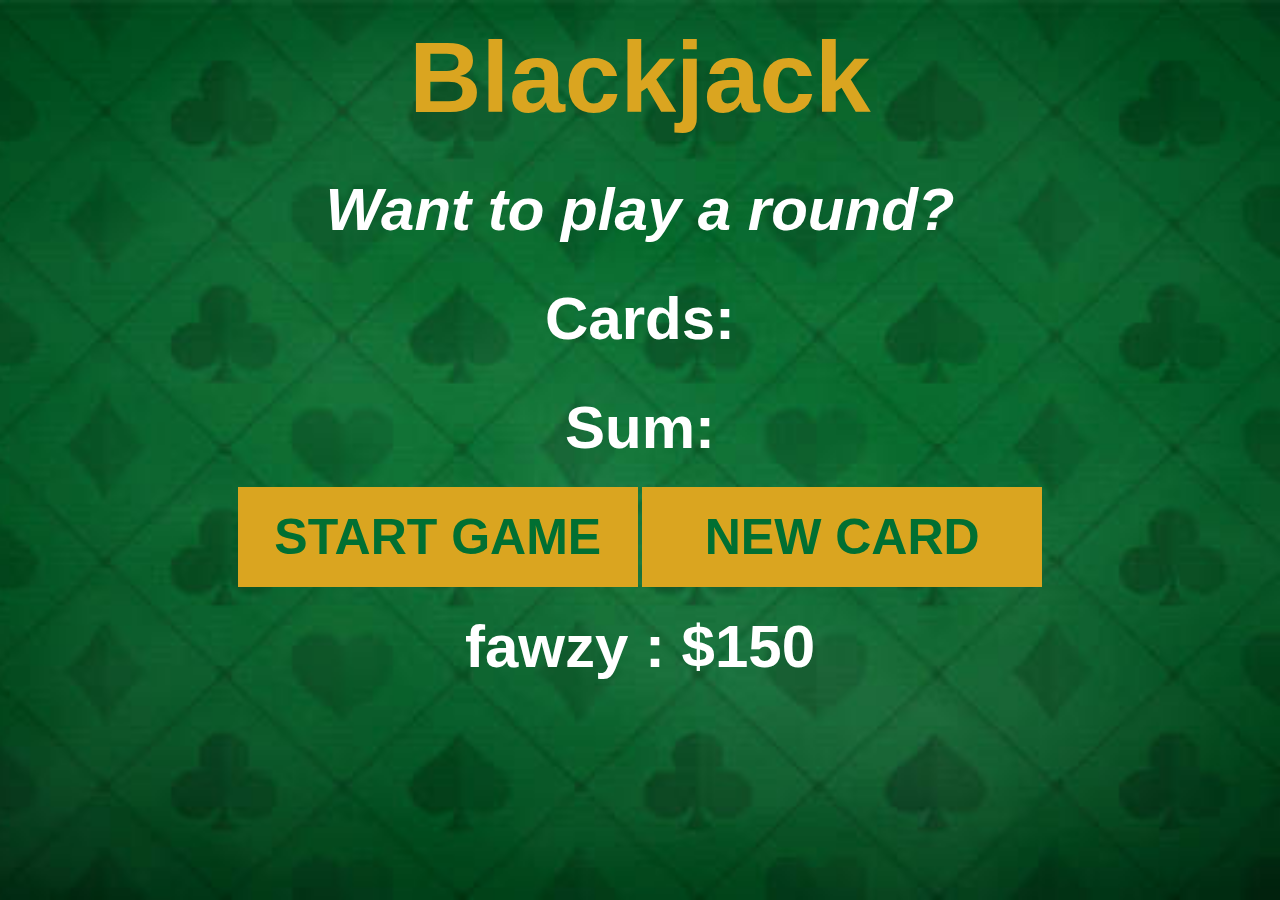
==== index.html @ 4f35b944 "first commit" ====
<!DOCTYPE html>
<html lang="en">
<head>
    <meta charset="UTF-8">
    <meta name="viewport" content="width=device-width, initial-scale=1.0">
    <meta http-equiv="X-UA-Compatible" content="ie=edge">
    <link rel="stylesheet" href="style.css">
    <title>Blackjack game</title>
</head>
<body>
    
    <div class="container">
        <h1>Blackjack</h1>
        <p id="message-el">Want to play a round?</p>
        <p id="card-el">Cards:</p>
        <p id="sum-el">Sum:</p>
        <button onclick="startGame()">START GAME</button>
        <button onclick="newCard()">NEW CARD</button>
        <p id="player-el"></p>
    </div>
    

    <script src="./script.js"></script>
</body>
</html>
---- style.css ----
*{
    margin: 0;
    padding: 0;
}
body{
    text-align: center;
    background-image: url(./blackjack-b.g.jpg);
    background-repeat: no-repeat;
    background-position: center;
    background-size: cover;
    height: 100vh;
    font-weight: bold;
    font-family: 'Trebuchet MS', 'Lucida Sans Unicode', 'Lucida Grande', 'Lucida Sans', Arial, sans-serif;
}
.container h1{
    color: goldenrod;
    font-size: 100px;
    padding: 20px;
}
.container p{
    font-size: 60px;
    color: white;
    padding: 20px;
}

#message-el{
    font-style: italic;
}
/* #card-el{
    flex-wrap: wrap;
} */
.container button{
    background-color: goldenrod;
    color: #016f32;
    width: 400px;
    height: 100px;
    padding:20px;
    border: none;
    font-size: 50px;
    font-weight: bold;
    margin:5px auto;

    }

    @media screen and (max-width:956px) and (min-width:501px){
        body{
            height: 100vh;
            padding-bottom: 50px;
            justify-content: center;
        }
    }
        @media screen and (max-width:500px) and (min-width:270px){
            .container button{
                width: 300px;
                height: 100px;
                padding:20px;
                font-size: 30px;
            }
            .container h1{
                color: goldenrod;
                font-size: 70px;
                padding: 20px;
            }
            .container p{
                font-size: 40px;
                color: white;
                padding: 20px;
            }
        }
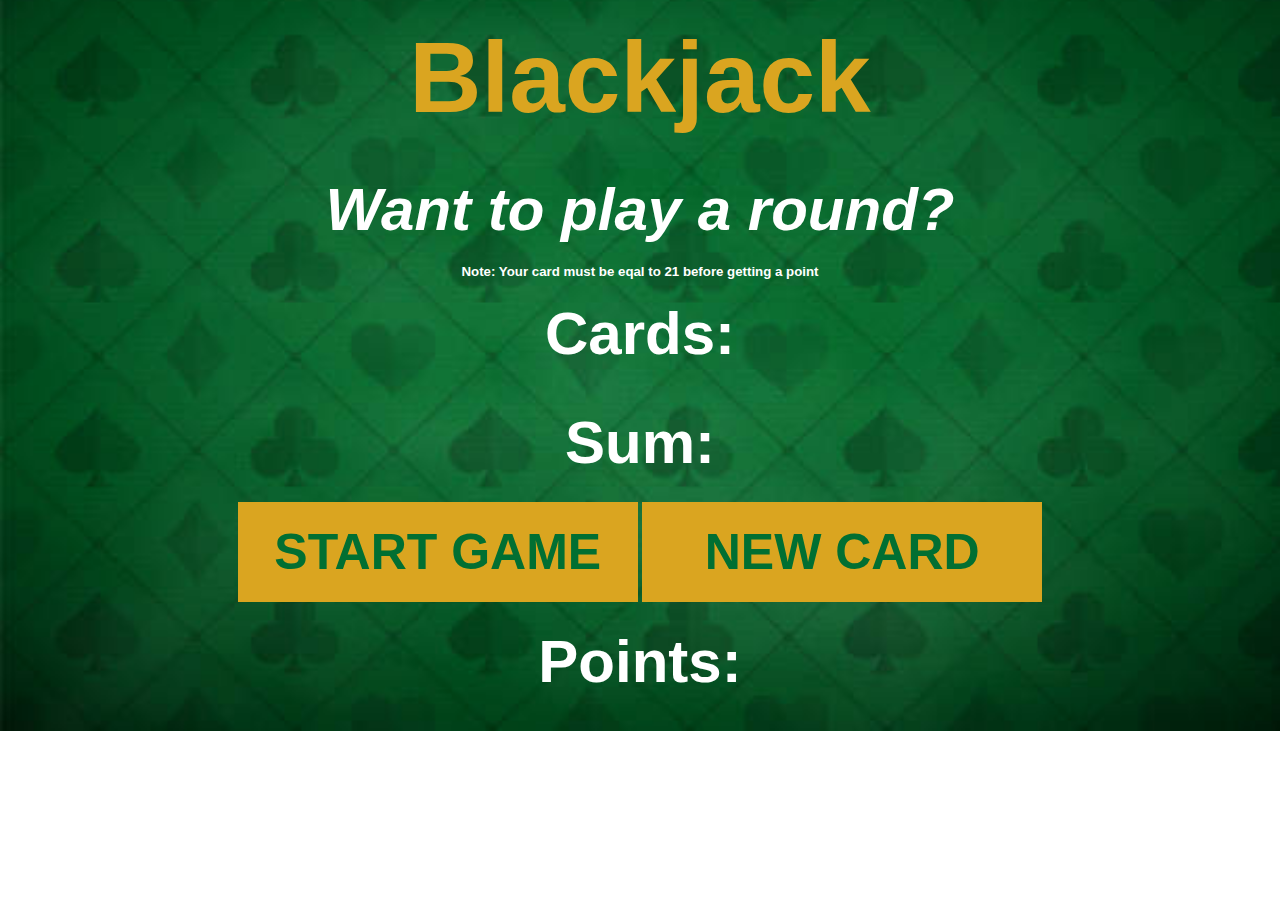
==== commit 46648d26: "2nd commit" ====
--- a/index.html
+++ b/index.html
@@ -12,13 +12,14 @@
     <div class="container">
         <h1>Blackjack</h1>
         <p id="message-el">Want to play a round?</p>
+        <h5>Note: Your card must be eqal to 21 before getting a point</h5>
         <p id="card-el">Cards:</p>
         <p id="sum-el">Sum:</p>
         <button onclick="startGame()">START GAME</button>
         <button onclick="newCard()">NEW CARD</button>
-        <p id="player-el"></p>
+        <p id="player-el">Points:</p>
     </div>
-    
+
 
     <script src="./script.js"></script>
 </body>
--- a/style.css
+++ b/style.css
@@ -8,9 +8,12 @@
     background-repeat: no-repeat;
     background-position: center;
     background-size: cover;
-    height: 100vh;
+    height: 100%;
     font-weight: bold;
     font-family: 'Trebuchet MS', 'Lucida Sans Unicode', 'Lucida Grande', 'Lucida Sans', Arial, sans-serif;
+}
+.container h5{
+    color: white;
 }
 .container h1{
     color: goldenrod;
@@ -50,6 +53,9 @@
         }
     }
         @media screen and (max-width:500px) and (min-width:270px){
+            body{
+                height: 100vh;
+            }
             .container button{
                 width: 300px;
                 height: 100px;
